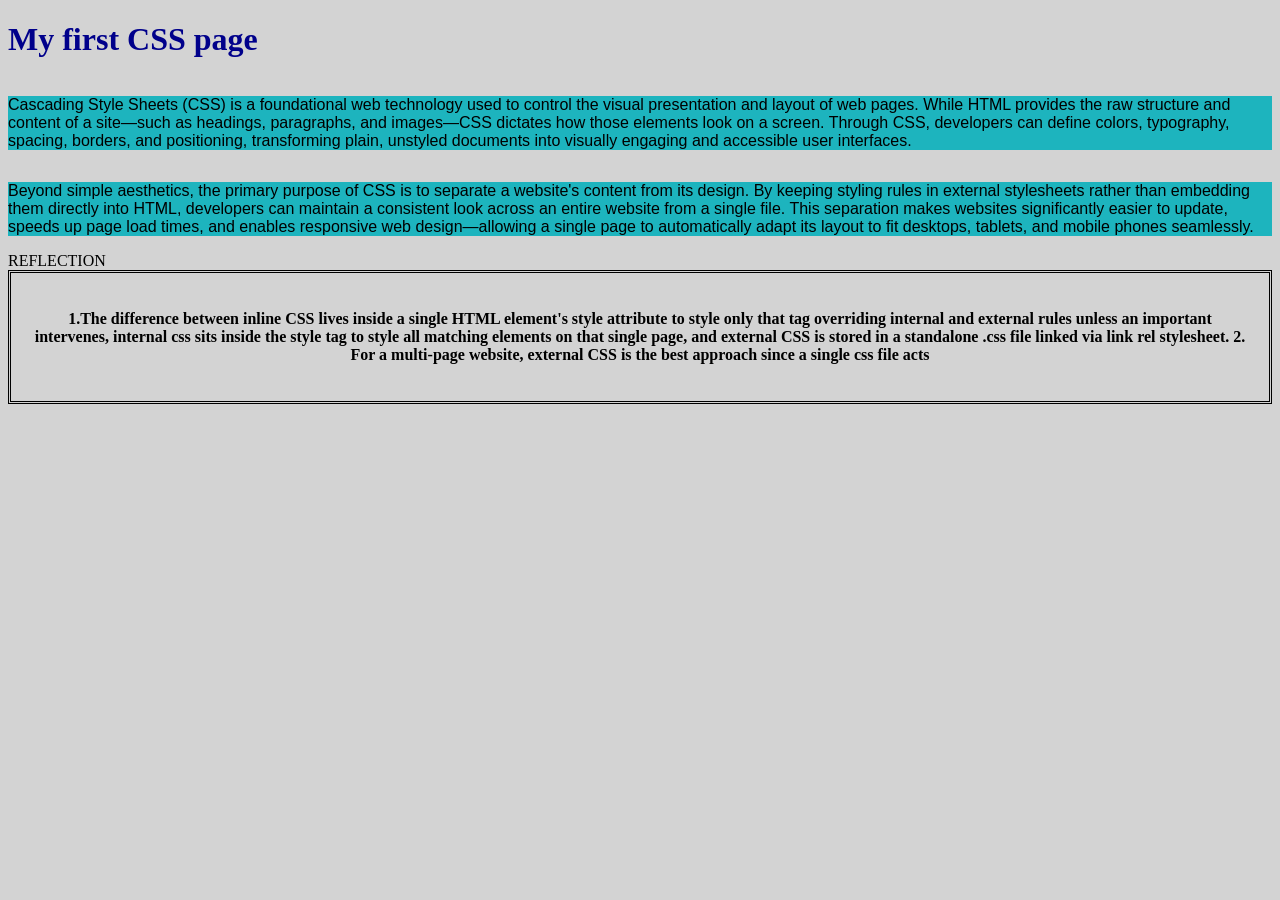
==== css-lab/lab1.html @ 0889c4b7 "added more css" ====
<!DOCTYPE html>
<html lang="en">

<head>
    <link rel="stylesheet" href="style.css">
    <meta charset="UTF-8">
    <meta name="viewport" content="width=device-width, initial-scale=1.0">
    <title>Document</title>
</head>

<body class="page">
    <h1 class="head">My first CSS page</h1>
    <p class="first">Cascading Style Sheets (CSS) is a foundational web technology used to control the visual
        presentation and layout
        of web pages. While HTML provides the raw structure and content of a site—such as headings, paragraphs, and
        images—CSS dictates how those elements look on a screen. Through CSS, developers can define colors, typography,
        spacing, borders, and positioning, transforming plain, unstyled documents into visually engaging and accessible
        user interfaces.
    </p>


    <p class="second"> Beyond simple aesthetics, the primary purpose of CSS is to separate a website's content from its
        design. By
        keeping styling rules in external stylesheets rather than embedding them directly into HTML, developers can
        maintain a consistent look across an entire website from a single file. This separation makes websites
        significantly easier to update, speeds up page load times, and enables responsive web design—allowing a single
        page to automatically adapt its layout to fit desktops, tablets, and mobile phones seamlessly.
    </p>
    <table>
        <tr id="requi">REFLECTION
            <th class="requ">
                <p>
                    1.The difference between inline CSS lives inside a single HTML element's style 
                    attribute to style only that tag overriding internal and external rules unless an
                    important intervenes, internal css sits inside the style tag to style all matching 
                    elements on that single page, and external CSS is stored in a standalone .css file
                    linked via link rel stylesheet.

                    2. For a multi-page website, external CSS is the best approach since a single css file acts
                    

                </p>


</th>
</tr>
</table>
</body>
</html>
---- css-lab/style.css ----
.page {
    background-color: lightgray;
}

.first {
    display: inline-block;
    background-color: rgb(29, 180, 190);
    font-family: Arial;
    font-size: 16px;
}

.second {
    display: inline-block;
    background-color: rgb(29, 180, 190);
    font-family: Arial;
    font-size: 16px;
}

.head {
    color: darkblue;
}

.requi {
    display: inline-block;
    background-color: aquamarine;
    font-family: 'Franklin Gothic Medium', 'Arial Narrow', Arial, sans-serif;
}

table {
    display: flex;
    justify-content: center;
    align-items: center;
    border: 3px Double rgb(0, 0, 0);
    padding: 20px;
    border-collapse: collapse;

}
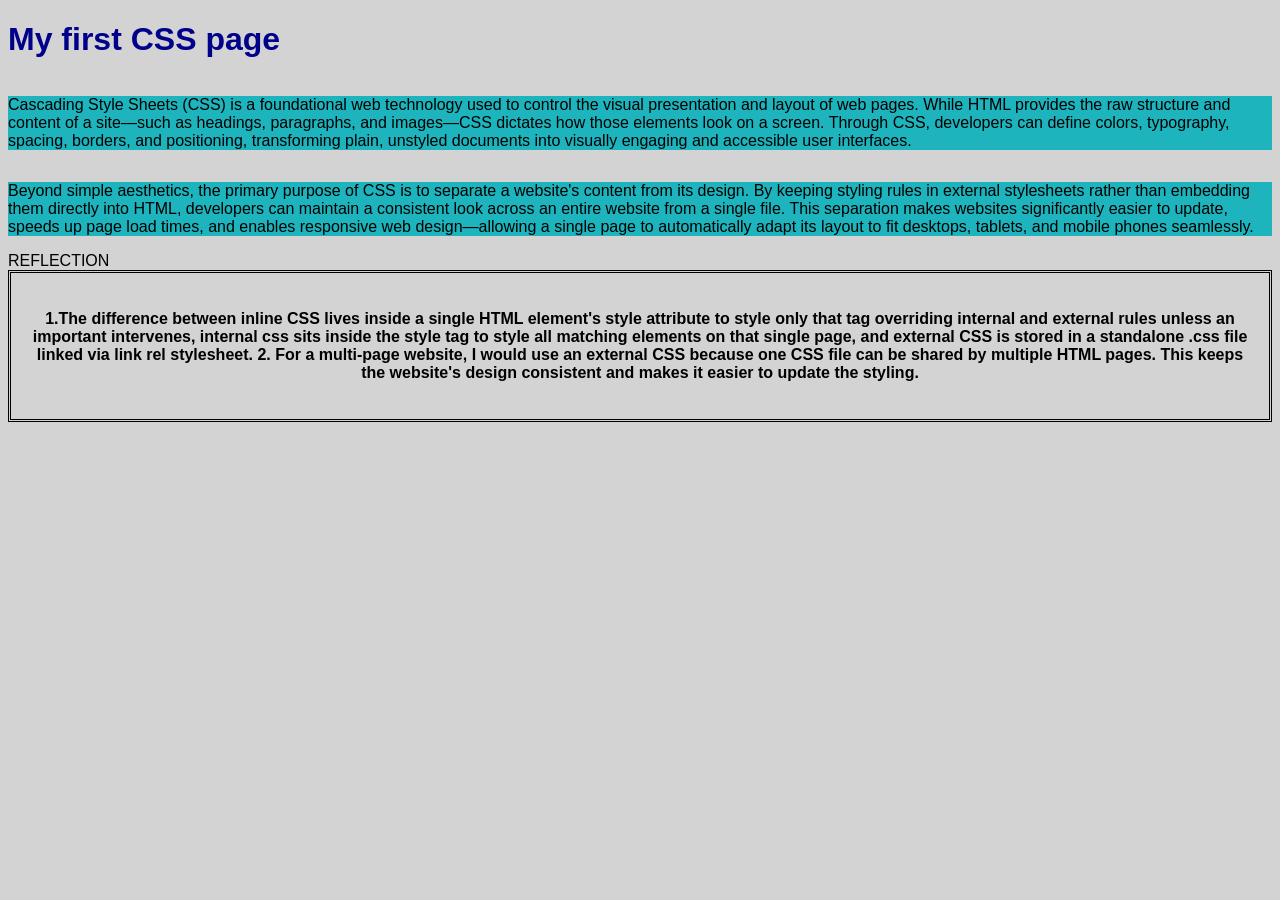
==== commit 56e6e5bc: "starting lab 2" ====
--- a/css-lab/lab1.html
+++ b/css-lab/lab1.html
@@ -36,7 +36,9 @@
                     elements on that single page, and external CSS is stored in a standalone .css file
                     linked via link rel stylesheet.
 
-                    2. For a multi-page website, external CSS is the best approach since a single css file acts
+                    2. For a multi-page website, I would use an external CSS because one CSS file can be 
+                    shared by multiple HTML pages. This keeps the website's design consistent and makes it 
+                    easier to update the styling. 
                     
 
                 </p>
--- a/css-lab/style.css
+++ b/css-lab/style.css
@@ -34,4 +34,34 @@
     padding: 20px;
     border-collapse: collapse;
 
-}+}
+
+body{
+    font-family: Arial, sans-serif;
+}
+
+h1{
+    color:navy;
+}
+
+#page-title{
+    text-align: center;
+    text-transform:uppercase;
+}
+
+.card{
+    background-color: #eeeeee;
+    padding: 15px;
+    margin: 10px;
+    border: 2px;
+
+
+}
+
+.card p{
+    color:#444444;
+}
+
+.card p.paragraph{
+    color:#931212;
+}
